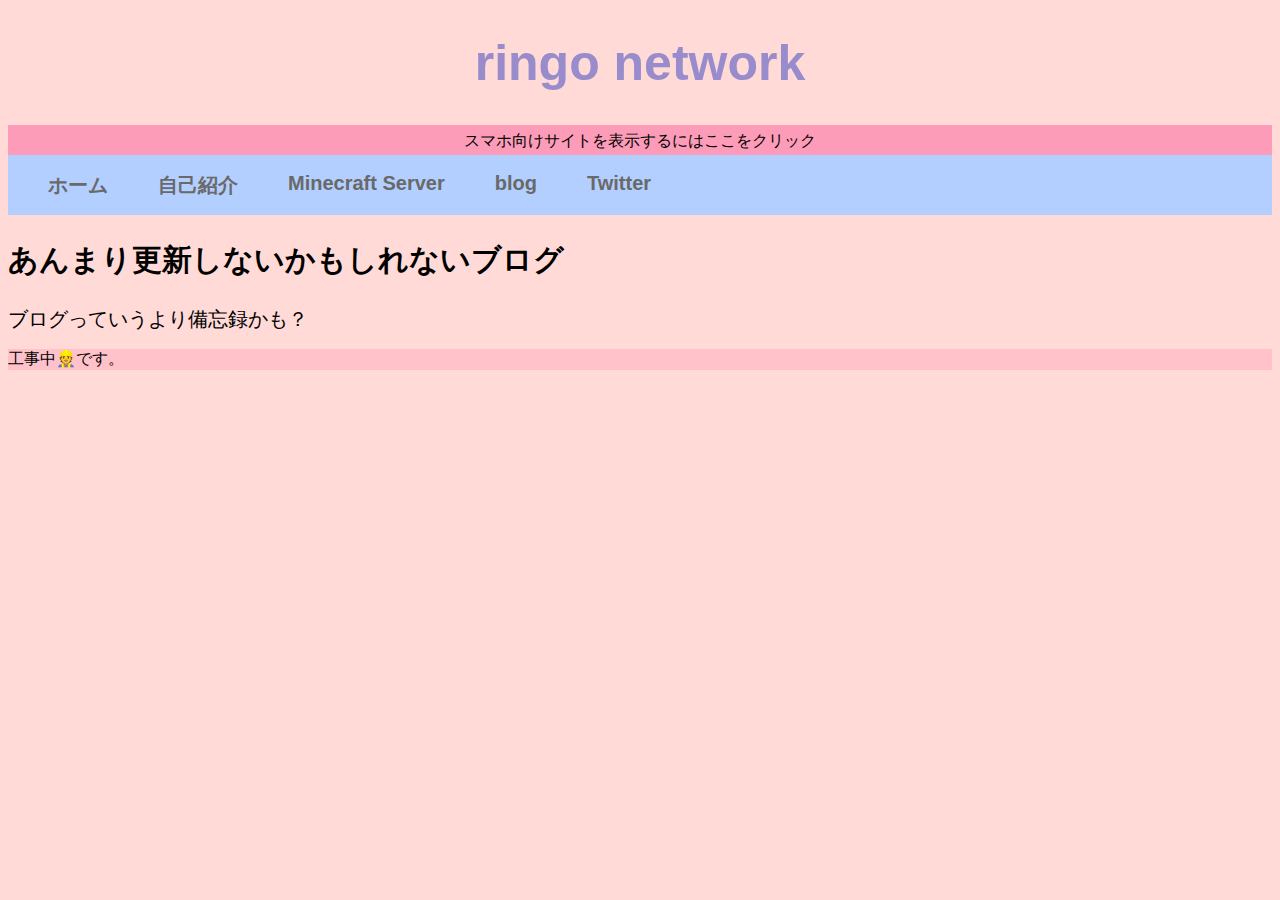
==== blog.html @ 030e08f9 "update: コード修正 blog.cssの追加" ====
<!DOCTYPE html>
<html>
    <head>
        <meta charset="UTF-8">
        <link href="styles/default.css" rel="stylesheet">
        <link href="styles/blog.css" rel="stylesheet">
        <title>Ringo - blog</title>

        <!--Google Fonts-->
        <link rel="preconnect" href="https://fonts.googleapis.com">
        <link rel="preconnect" href="https://fonts.gstatic.com" crossorigin>
        <link href="https://fonts.googleapis.com/css2?family=Mochiy+Pop+One&display=swap" rel="stylesheet">  

        <!--スマホ用のリサイズmetaタグ-->
        <meta name="viewport"
             content="width=device-width,
                height=device-height,
                initial-scale=1.0,
                minimum-scale=1.0,
                maximum-scale=2.0,
                user-scalable=yes" />

    </head>
    <body>
      <header>
        <h1>ringo network</h1>

        <div id="smartphone">
          <a href="m.index.html">スマホ向けサイトを表示するにはここをクリック</a>
        </div>

        <nav>
            <ul id="navbar">
              <li><a href="index.html">ホーム</a></li>
              <li><a href="introduce.html">自己紹介</a></li>
              <li><a href="minecraft.html">Minecraft Server</a></li>
              <li><a href="blog.html">blog</a></li>
              <li><a href="https://twitter.com/daisuke6269" target="blank" rel="noopener noreferrer">Twitter</a></li>
            </ul>
          </nav>
      </header>

      <h2>あんまり更新しないかもしれないブログ</h2>

      <div class="ov">
        ブログっていうより備忘録かも？
      </div>

      <div class="main">
        <p>工事中👷です。</p>
      </div>
---- styles/default.css ----
html {
    font-family: sans-serif;
    background-color: #ffdad6;
}
h1 {
    font-size: 312.5%;/* 50px */
    color: #988ccc;
    text-align: center;
}
h2 {
    font-size: 187.5%;/* 30px */
}
h3 {
    font-size: 110%/* 23px 143.75% */
}
#smartphone {
    text-align: center;
    width: 100%;
    height: 30px;
    background-color: #fc9cb8;
}
#smartphone a {
    display: inline-block;
    text-decoration: none;
    color: black;
    padding-top: 6px;
}
#smartphone a:hover {
    text-decoration: underline;
}
nav {
    width: 100%;
    height: 60px;/* 60px 375% */
    background-color: #b3cfff;
    padding-top: 1px;/* 6.25% 1px */
    box-sizing: border-box;
    text-align: center;
}
#navbar/* navbarのul部分 */{
    display: flex;
}
#navbar li {
    list-style: none;
    font-size: 125%;/* 20px 125% */
}
#navbar a {
    display: block;
    text-decoration: none;
    color: dimgray;
    margin-right: 50px;/* 50px 312.5% */
    font-weight: bold;
}
#navbar a:hover {
    background-color: #8ab5ff;
}
div.ov {
    font-size: 125%;/* 20px */
    color: black;
}
div.function {
    font-size: 100%;/* 125% = 20px */
}
div.main {
    font-size: 100%;/* 16px */
    color: black;
    background-color: #ffc2cb;
}
---- styles/blog.css ----
img {
    float: center;
    width: 45%;
    height: 40%;
}
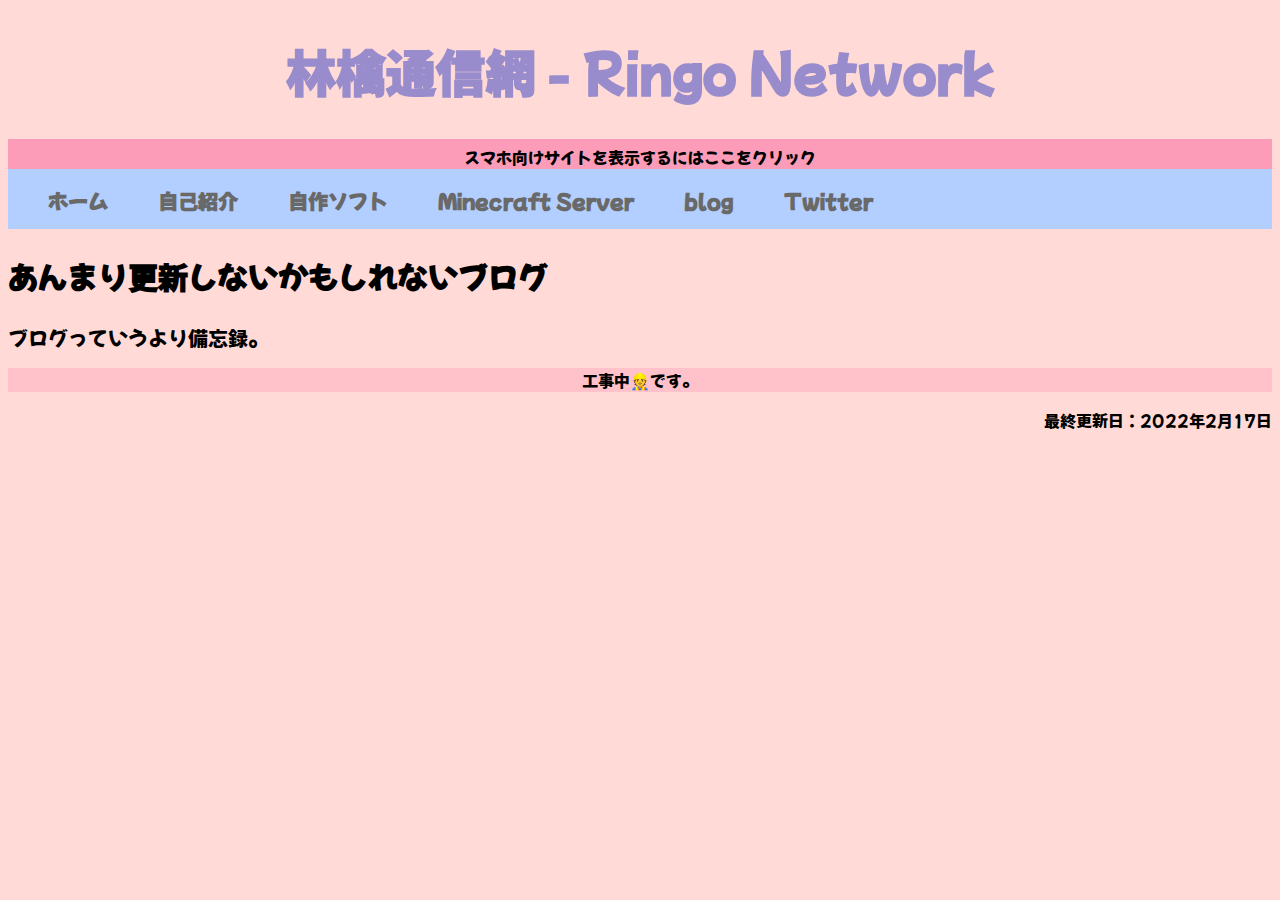
==== commit 85f6fa88: "update : ファイル更新" ====
--- a/blog.html
+++ b/blog.html
@@ -23,7 +23,7 @@
     </head>
     <body>
       <header>
-        <h1>ringo network</h1>
+        <h1>林檎通信網 - Ringo Network</h1>
 
         <div id="smartphone">
           <a href="m.index.html">スマホ向けサイトを表示するにはここをクリック</a>
@@ -33,6 +33,7 @@
             <ul id="navbar">
               <li><a href="index.html">ホーム</a></li>
               <li><a href="introduce.html">自己紹介</a></li>
+              <li><a href="deliverables.html">自作ソフト</a></li>
               <li><a href="minecraft.html">Minecraft Server</a></li>
               <li><a href="blog.html">blog</a></li>
               <li><a href="https://twitter.com/daisuke6269" target="blank" rel="noopener noreferrer">Twitter</a></li>
@@ -43,9 +44,16 @@
       <h2>あんまり更新しないかもしれないブログ</h2>
 
       <div class="ov">
-        ブログっていうより備忘録かも？
+        ブログっていうより備忘録。
       </div>
 
       <div class="main">
         <p>工事中👷です。</p>
-      </div>+      </div>
+
+      <div class="timeStamp">
+        最終更新日：2022年2月17日
+      </div>
+
+    </body>
+</html>--- a/styles/default.css
+++ b/styles/default.css
@@ -1,5 +1,5 @@
 html {
-    font-family: sans-serif;
+    font-family: 'Mochiy Pop One', sans-serif;
     background-color: #ffdad6;
 }
 h1 {
@@ -61,7 +61,11 @@
     font-size: 100%;/* 125% = 20px */
 }
 div.main {
+    text-align: center;
     font-size: 100%;/* 16px */
     color: black;
     background-color: #ffc2cb;
+}
+div.timeStamp {
+    text-align: right;
 }--- a/styles/blog.css
+++ b/styles/blog.css
@@ -1,8 +1,3 @@
-
-
-
-
-
 img {
     float: center;
     width: 45%;
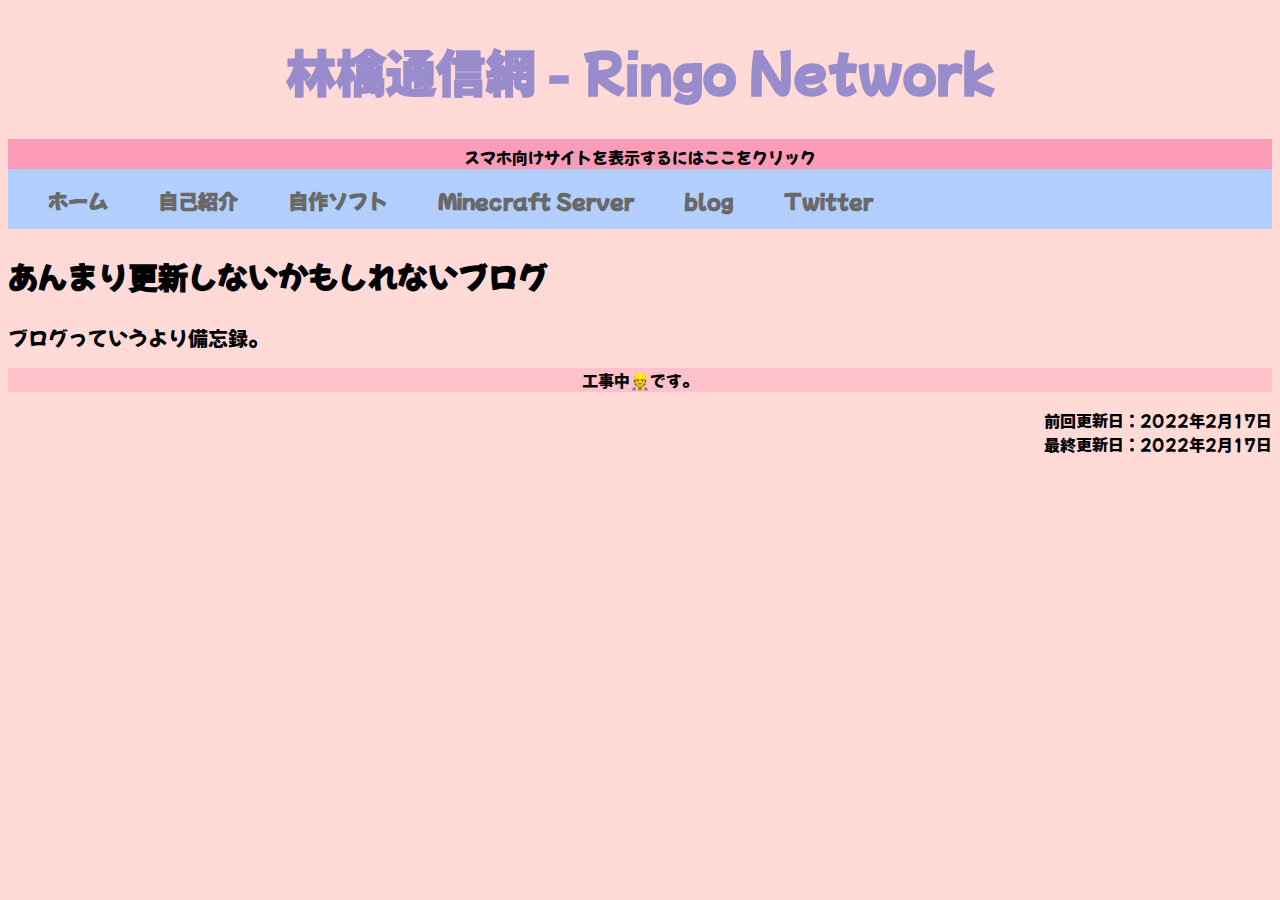
==== commit 34f1de83: "update : ファイル更新" ====
--- a/blog.html
+++ b/blog.html
@@ -52,6 +52,7 @@
       </div>
 
       <div class="timeStamp">
+        前回更新日：2022年2月17日<br>
         最終更新日：2022年2月17日
       </div>
 
